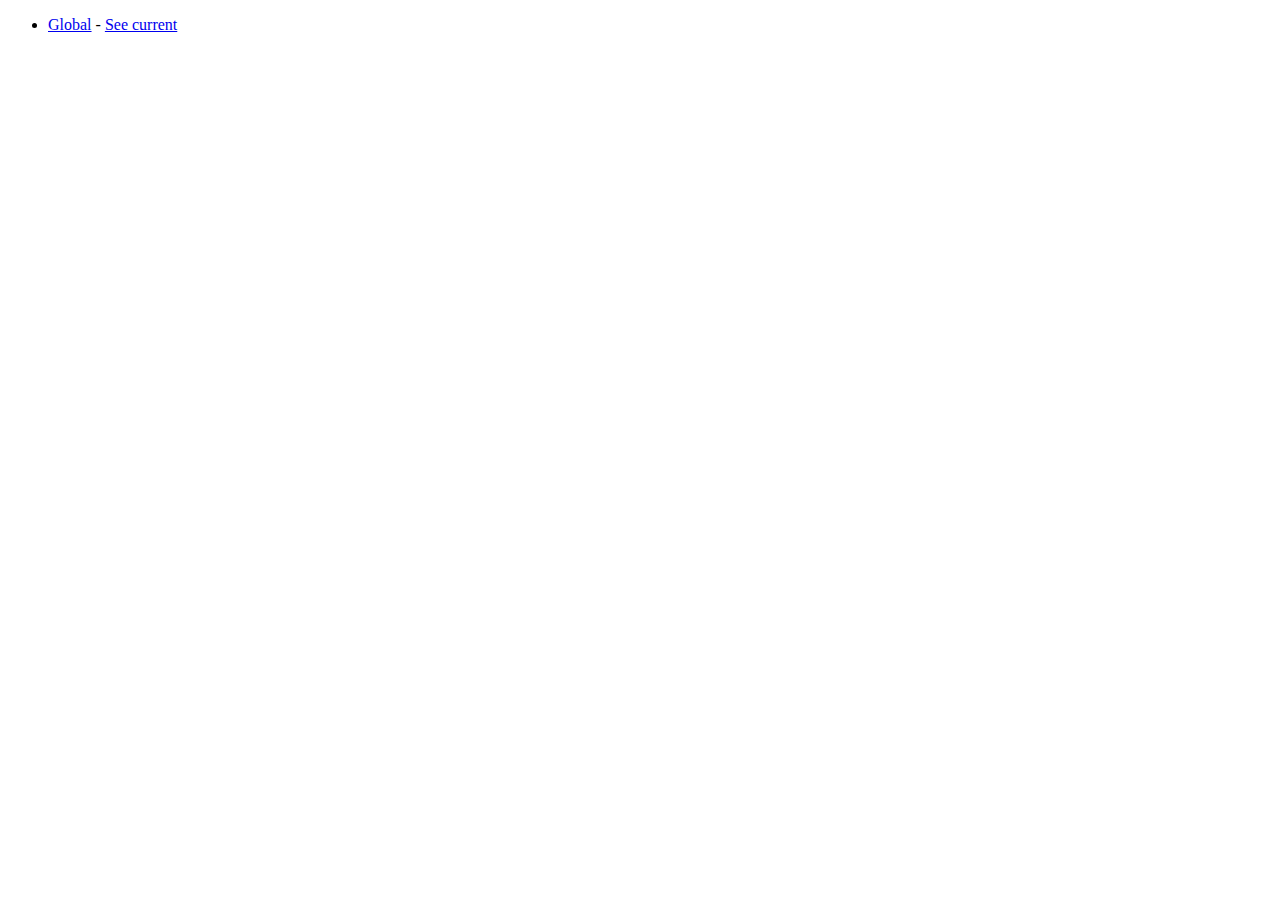
==== index.html @ a237a552 "Added main index page" ====
<!DOCTYPE html>
<html>
<title>Drupal.org commit message styling</title>
<body>
<ul>
  <li><a href="global/index.html">Global</a> - <a href="http://drupal.org/commitlog">See current</a></li>
</ul>
</body>
</html>
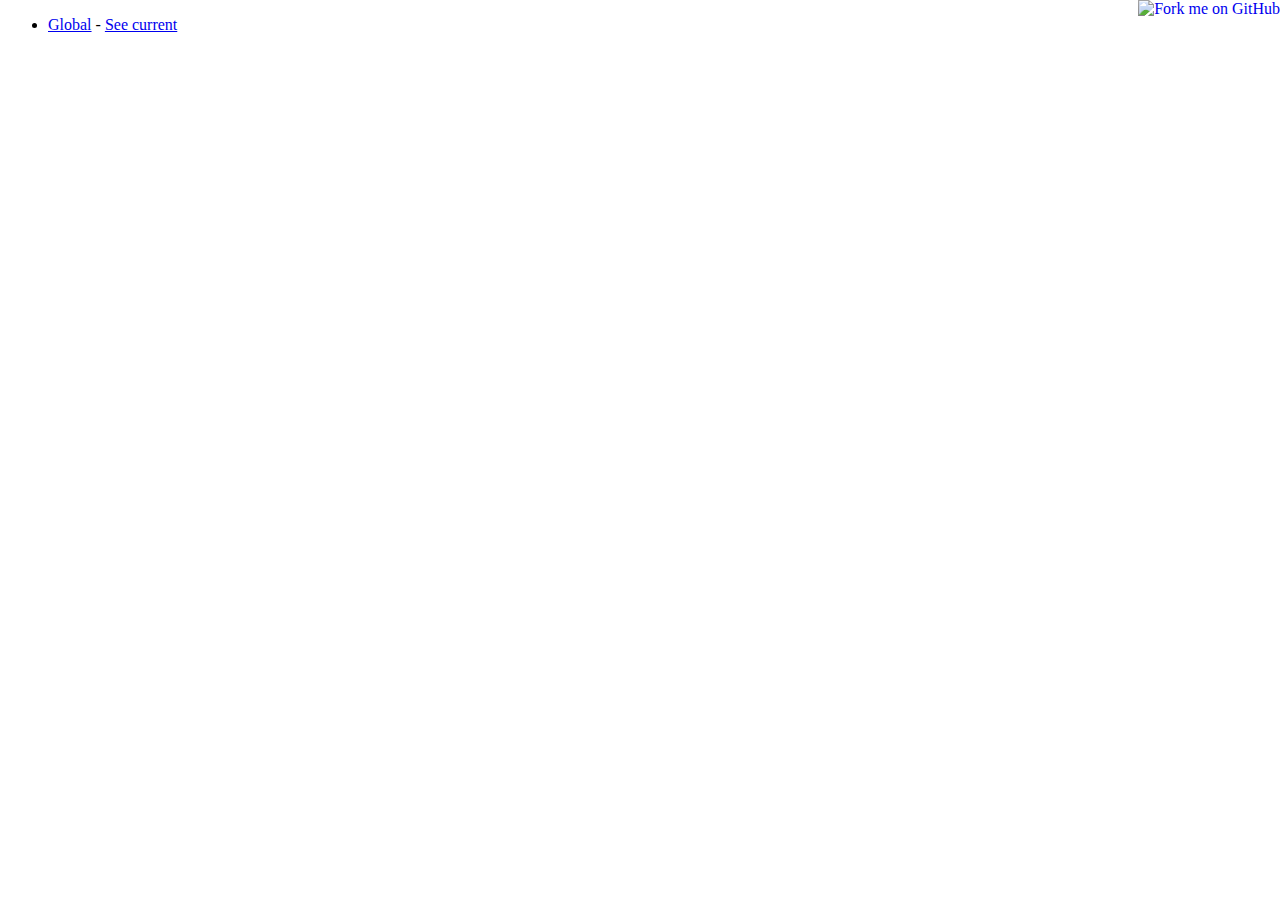
==== commit 230098b5: "Added links to github repo" ====
--- a/index.html
+++ b/index.html
@@ -5,5 +5,6 @@
 <ul>
   <li><a href="global/index.html">Global</a> - <a href="http://drupal.org/commitlog">See current</a></li>
 </ul>
+<a href="https://github.com/lewisnyman/drupalorg-commit-messages"><img style="position: absolute; top: 0; right: 0; border: 0;" src="https://s3.amazonaws.com/github/ribbons/forkme_right_red_aa0000.png" alt="Fork me on GitHub"></a>
 </body>
 </html>
